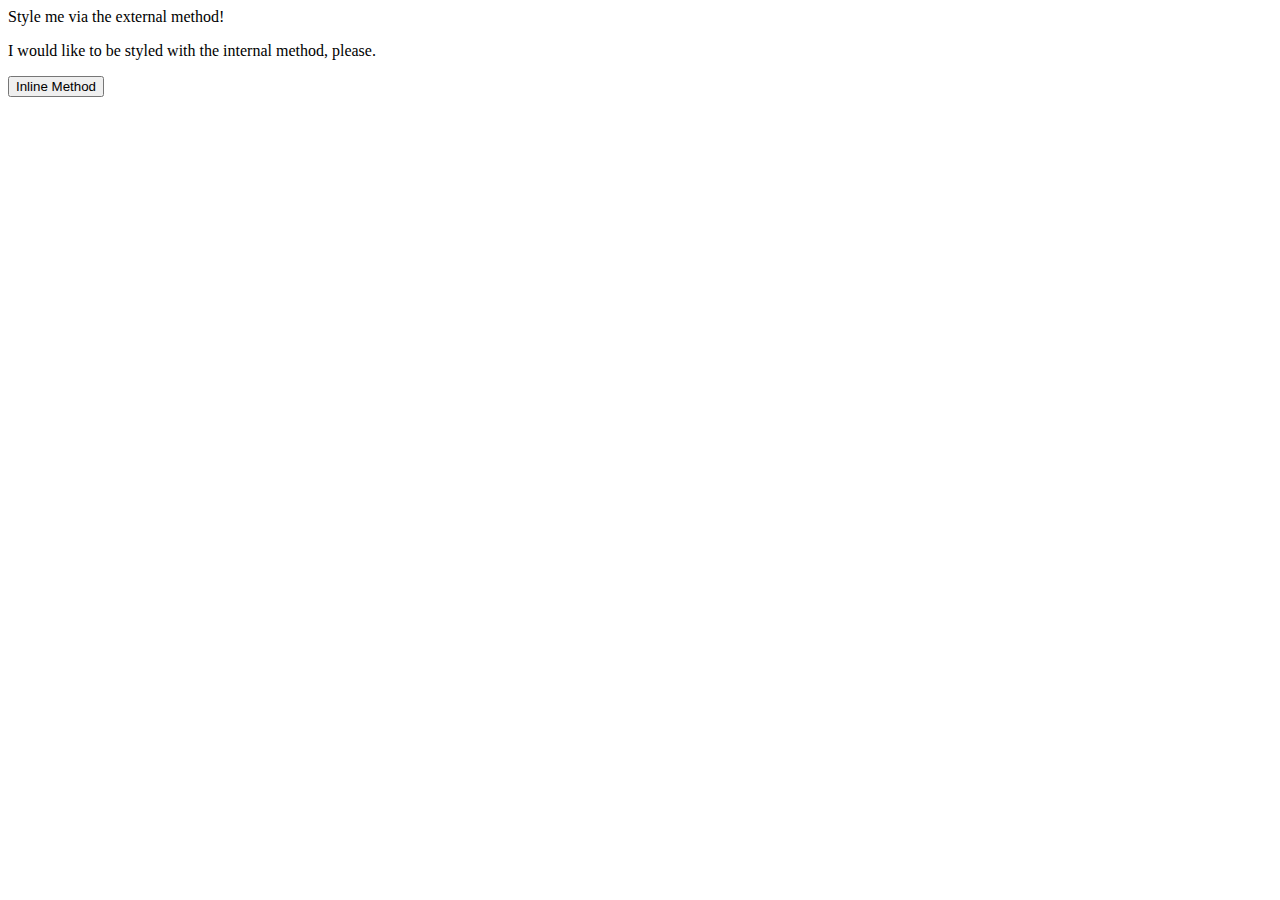
==== foundations/01-css-methods/index.html @ 6b296767 "Create external CSS file and link it to index" ====
<!DOCTYPE html>
<html lang="en">
  <head>
    <link rel="stylesheet" href="./styles.css"> <!--linked style sheet-->
    <meta charset="UTF-8">
    <meta http-equiv="X-UA-Compatible" content="IE=edge">
    <meta name="viewport" content="width=device-width, initial-scale=1.0">
    <title>Methods for Adding CSS</title>
  </head>
  <body>
    <div>Style me via the external method!</div>
    <p>I would like to be styled with the internal method, please.</p>
    <button>Inline Method</button>
  </body>
</html>
---- foundations/01-css-methods/styles.css ----
/* styles sheet */
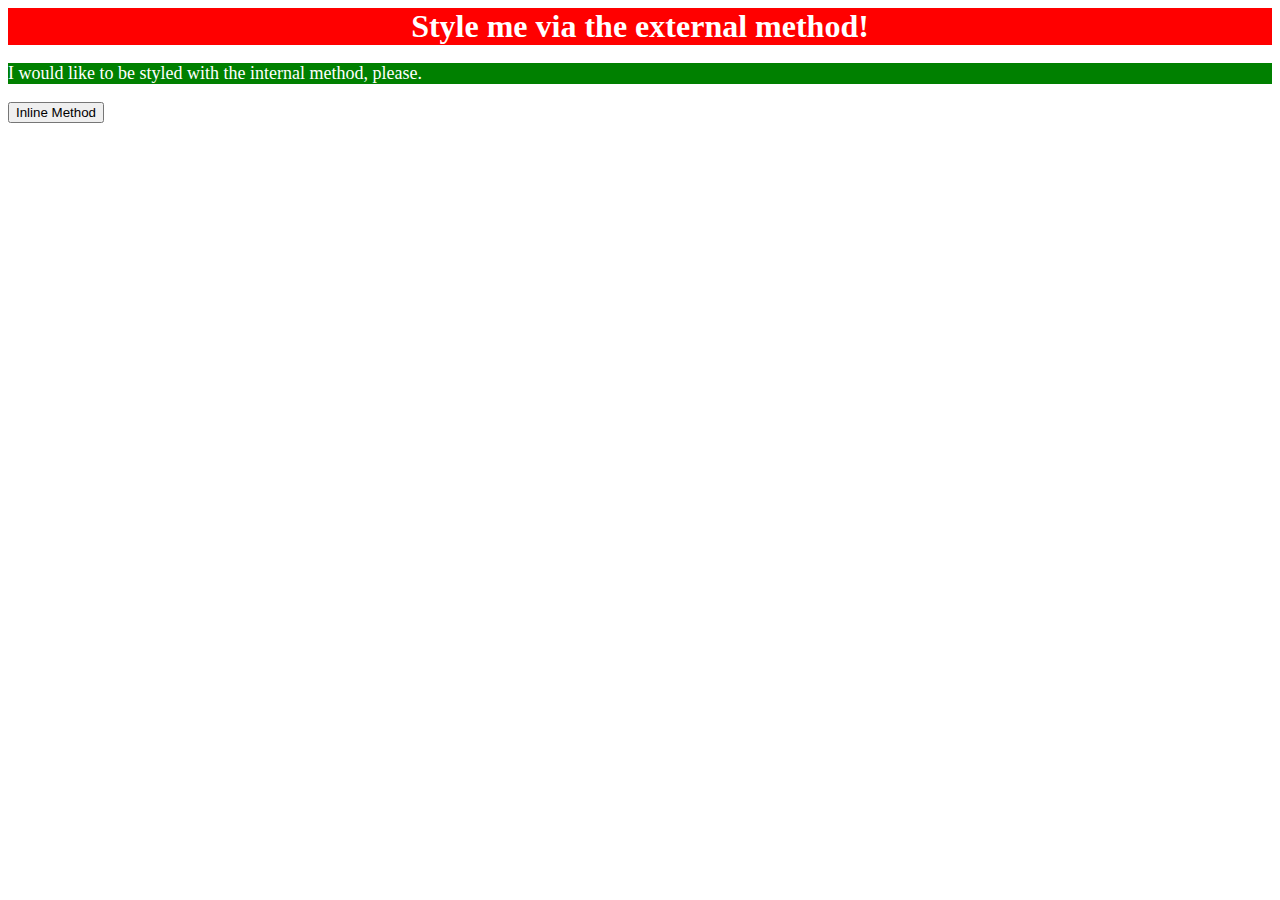
==== commit 7b265122: "Style p using internal CSS style methods" ====
--- a/foundations/01-css-methods/index.html
+++ b/foundations/01-css-methods/index.html
@@ -1,11 +1,20 @@
 <!DOCTYPE html>
 <html lang="en">
   <head>
-    <link rel="stylesheet" href="./styles.css"> <!--linked style sheet-->
+    <link rel="stylesheet" href="./styles.css"> <!-- linked style sheet -->
     <meta charset="UTF-8">
     <meta http-equiv="X-UA-Compatible" content="IE=edge">
     <meta name="viewport" content="width=device-width, initial-scale=1.0">
     <title>Methods for Adding CSS</title>
+
+    <!-- add internal CSS -->
+    <style>
+      p {
+        background-color: green;
+        color: white;
+        font-size: 18px;
+      }
+    </style>
   </head>
   <body>
     <div>Style me via the external method!</div>
--- a/foundations/01-css-methods/styles.css
+++ b/foundations/01-css-methods/styles.css
@@ -1 +1,9 @@
-/* styles sheet */+/* styles sheet */
+
+div {
+    background-color: red;
+    color: white;
+    font-size: 32px;
+    text-align: center;
+    font-weight: bold;
+}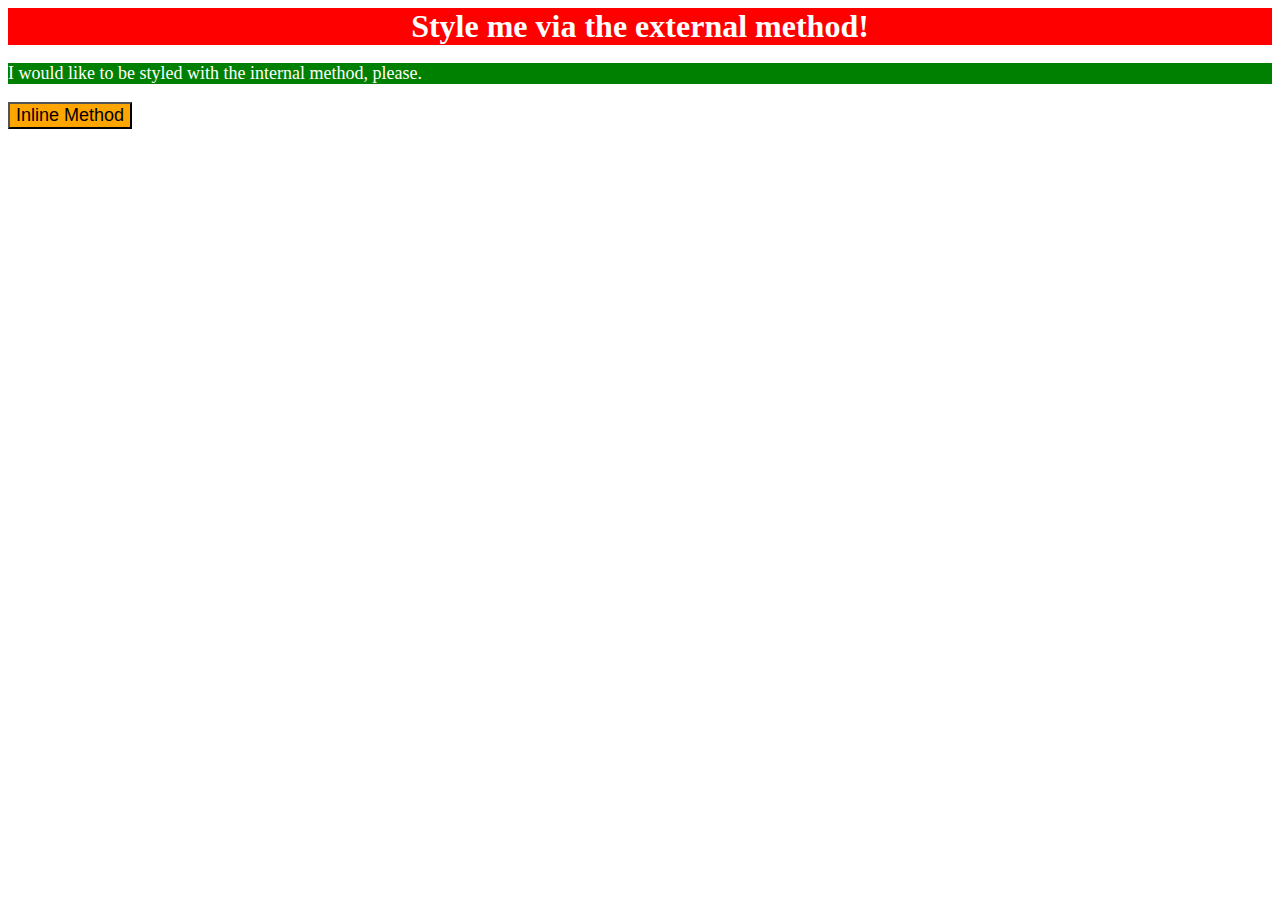
==== commit b6ff6fb4: "Style button using inline CSS method" ====
--- a/foundations/01-css-methods/index.html
+++ b/foundations/01-css-methods/index.html
@@ -19,6 +19,6 @@
   <body>
     <div>Style me via the external method!</div>
     <p>I would like to be styled with the internal method, please.</p>
-    <button>Inline Method</button>
+    <button style="background-color: orange; font-size: 18px;">Inline Method</button> <!-- add inline CSS -->
   </body>
 </html>